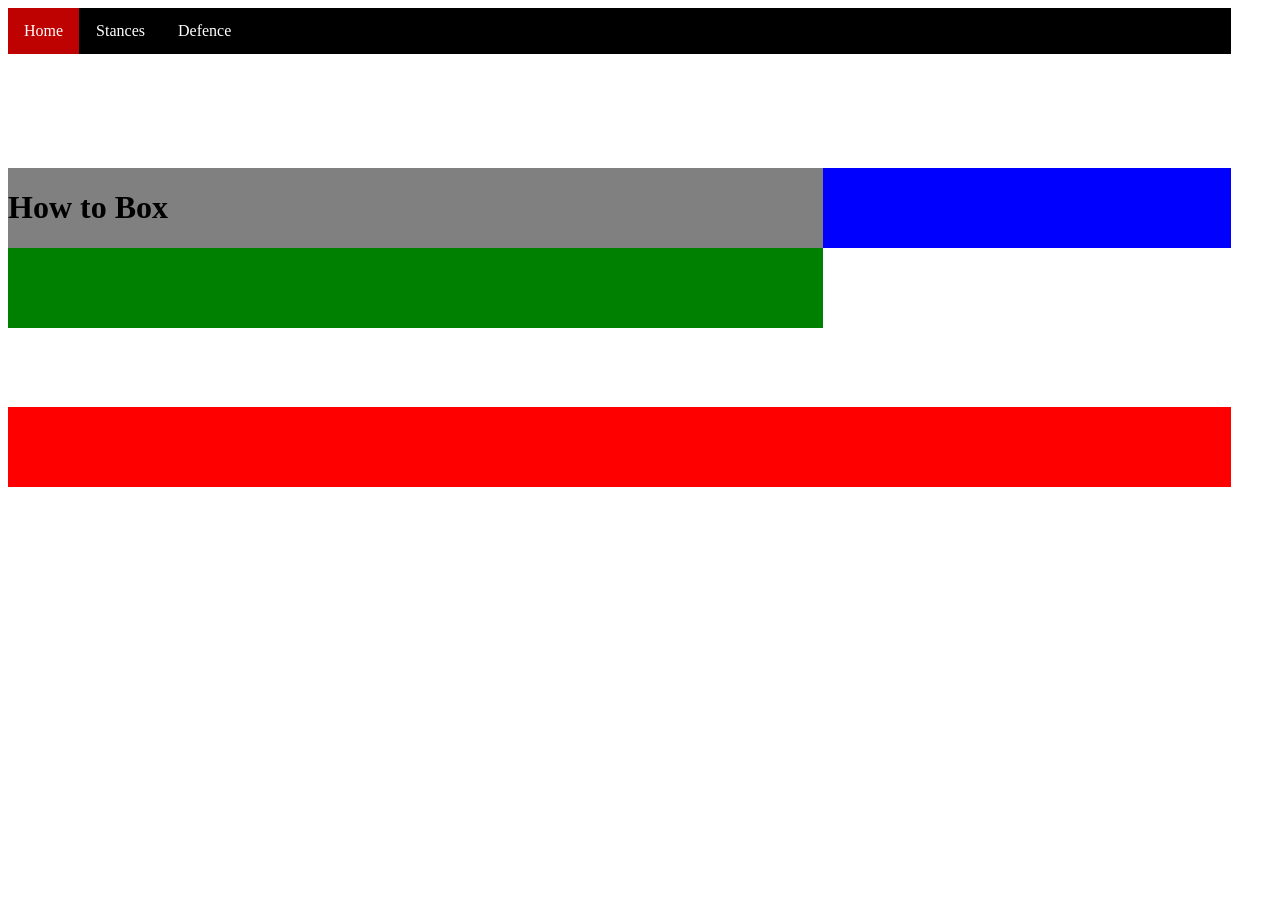
==== index.html @ 6a5481a3 "starting how to website" ====
<!DOCTYPE html>
<html lang="en">
<head>
    <meta charset="UTF-8">
    <meta name="viewport" content="width=device-width, initial-scale=1.0">
    <link rel="stylesheet" href="style.css">
    <title>How to Box</title>
</head>
<body>
   
    <div class="container">
        <div class="nav">
    <ul>
        <li><a class="active" href="index.html">Home</a></li>
        <li><a href="stance.html">Stances</a></li>
        <li><a href="defence.html">Defence</a></li>
    </ul>
            </div>
        <div class="header">
            <h1>How to Box </h1>

            </div>
        <div class="side">


            </div>
        <div class="body">


            </div>
        <div class="footer">


            </div>
</div>























































































</body>
</html>
---- style.css ----
.container{
display: grid;
grid-template-columns: 10fr 5fr 0.5fr;
grid-template-rows: 1fr 1fr 1fr 1fr 1fr 1fr 1fr;                
}
.nav{
grid-column: 1/3 ;
grid-row:1/2 ;
body {
  margin: 0;
  padding: 0;
}

h2, p {
  margin: 10px;
}

ul {
  list-style-type: none;
  margin: 0;
  padding: 0;
  overflow: hidden;
  background-color: #000000;
}

ul li {
  float: left;
  border-right:1px solid #000000;
}

ul li:last-child {
  border-right: none;
}

ul li a {
  display: block;
  color: rgb(255, 255, 255);
  text-align: center;
  padding: 14px 16px;
  text-decoration: none;
}

ul li a:hover:not(.active) {
  background-color: #974b4b;
}

ul li a.active {
  background-color: #be0101;
}
}
.header{
grid-column: 1/3;
grid-row: 3/4;
background-color: grey;
}
.side{
grid-column: 2/3;
grid-row: 3/4;
background-color: blue;
}
.body{
grid-column: 1/2;
grid-row: 4/5;
background-color: green;
}
.footer{
grid-column: 1/3;
grid-row: 6/7;
background-color: red;
}
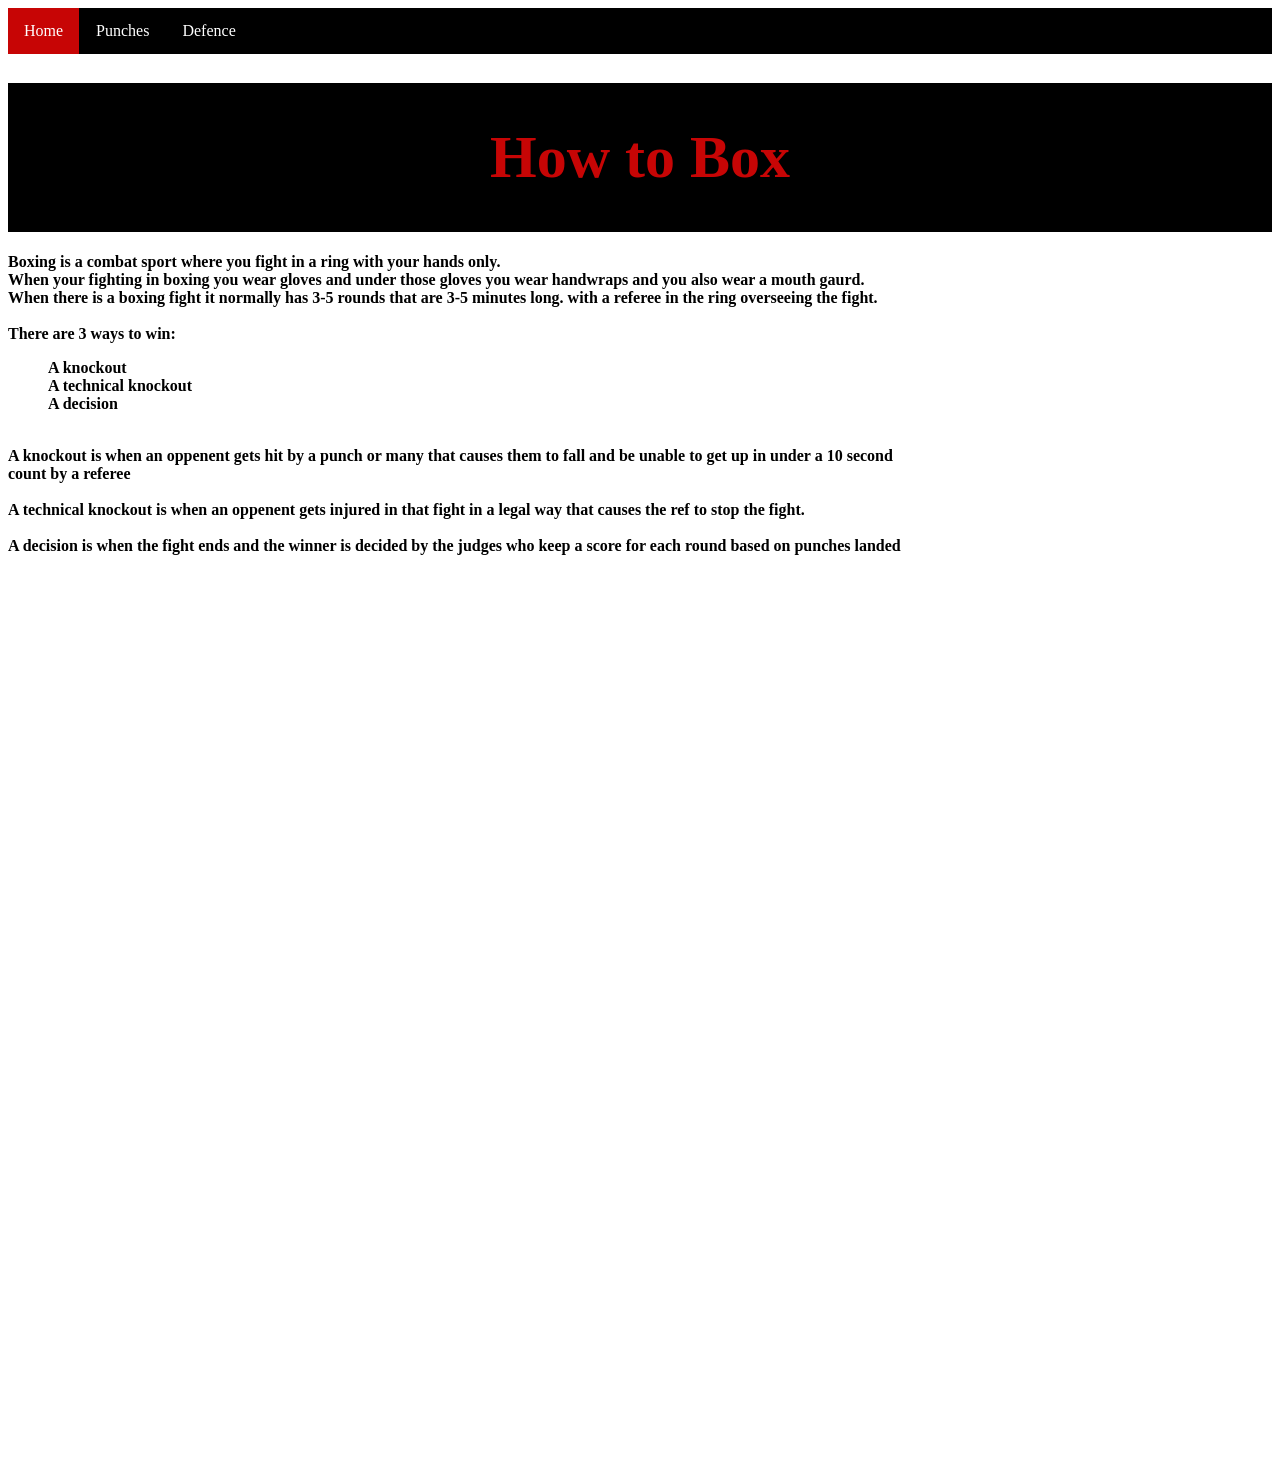
==== commit 1f7e3359: "starting how to website" ====
--- a/index.html
+++ b/index.html
@@ -7,33 +7,62 @@
     <title>How to Box</title>
 </head>
 <body>
-   
-    <div class="container">
-        <div class="nav">
-    <ul>
-        <li><a class="active" href="index.html">Home</a></li>
-        <li><a href="stance.html">Stances</a></li>
-        <li><a href="defence.html">Defence</a></li>
-    </ul>
-            </div>
-        <div class="header">
-            <h1>How to Box </h1>
+    
 
-            </div>
-        <div class="side">
+<div class="container">
+
+    <div class="nav">
+        <ul>
+            <li><a class="active" href="index.html">Home</a></li>
+            <li><a href="punches.html">Punches</a></li>
+            <li><a href="defence.html">Defence</a></li>
+        </ul>
+    
+        </div>
+    
+    <div class="head">
+            <h1>How to Box</h1>
+ 
+        </div>
+    
+    <div class="body">
+        <h4>Boxing is a combat sport where you fight in a ring with your hands only.
+            <br>
+            When your fighting in boxing you wear gloves and under those gloves you wear handwraps
+            and you also wear a mouth gaurd.
+            <br>
+            When there is a boxing fight it normally has 3-5 rounds that are 3-5 minutes long.
+            with a referee in the ring overseeing the fight.
+            <br>
+            <br>
+            There are 3 ways to win:
+            <ul>
+                A knockout <br>
+                A technical knockout <br>
+                A decision <br>
+            </ul> <br>
+            A knockout is when an oppenent gets hit by a punch or many that causes them to fall and be unable to get up in under a 10 second count by a referee
+            <br>
+            <br>
+            A technical knockout is when an oppenent gets injured in that fight in a legal way that causes the ref to stop the fight.
+            <br>
+            <br>
+            A decision is when the fight ends and the winner is decided by the judges who keep a score for each round based on punches landed
 
 
-            </div>
-        <div class="body">
+        </h4>
+        </div>
+   
+     <div class="side">
+        
 
+        </div>
+   
+     <div class="footer">
+        
 
-            </div>
-        <div class="footer">
-
-
-            </div>
+        </div>
 </div>
-
 
 
 
--- a/style.css
+++ b/style.css
@@ -1,13 +1,11 @@
-
-
 .container{
 display: grid;
-grid-template-columns: 10fr 5fr 0.5fr;
-grid-template-rows: 1fr 1fr 1fr 1fr 1fr 1fr 1fr;                
+grid-template-columns: 5fr 2fr 0fr;
+grid-template-rows: 1fr 2fr 15fr 1fr 0.5fr;
 }
 .nav{
-grid-column: 1/3 ;
-grid-row:1/2 ;
+grid-column: 1/3;
+grid-row: 1/2;
 body {
   margin: 0;
   padding: 0;
@@ -36,37 +34,39 @@
 
 ul li a {
   display: block;
-  color: rgb(255, 255, 255);
+  color: white;
   text-align: center;
   padding: 14px 16px;
   text-decoration: none;
 }
 
 ul li a:hover:not(.active) {
-  background-color: #974b4b;
+  background-color: #944848;
 }
 
 ul li a.active {
-  background-color: #be0101;
+  background-color: #c70505;
 }
 }
-.header{
+.head{
 grid-column: 1/3;
+grid-row: 2/3;
+text-align: center;
+font-size: 30px ;
+color: #c70505;
+background-color: #000000;
+}
+.body{
+grid-column: 1/2;
 grid-row: 3/4;
-background-color: grey;
 }
 .side{
 grid-column: 2/3;
 grid-row: 3/4;
-background-color: blue;
-}
-.body{
-grid-column: 1/2;
-grid-row: 4/5;
-background-color: green;
+
 }
 .footer{
 grid-column: 1/3;
-grid-row: 6/7;
-background-color: red;
+grid-row: 4/5;
+
 }
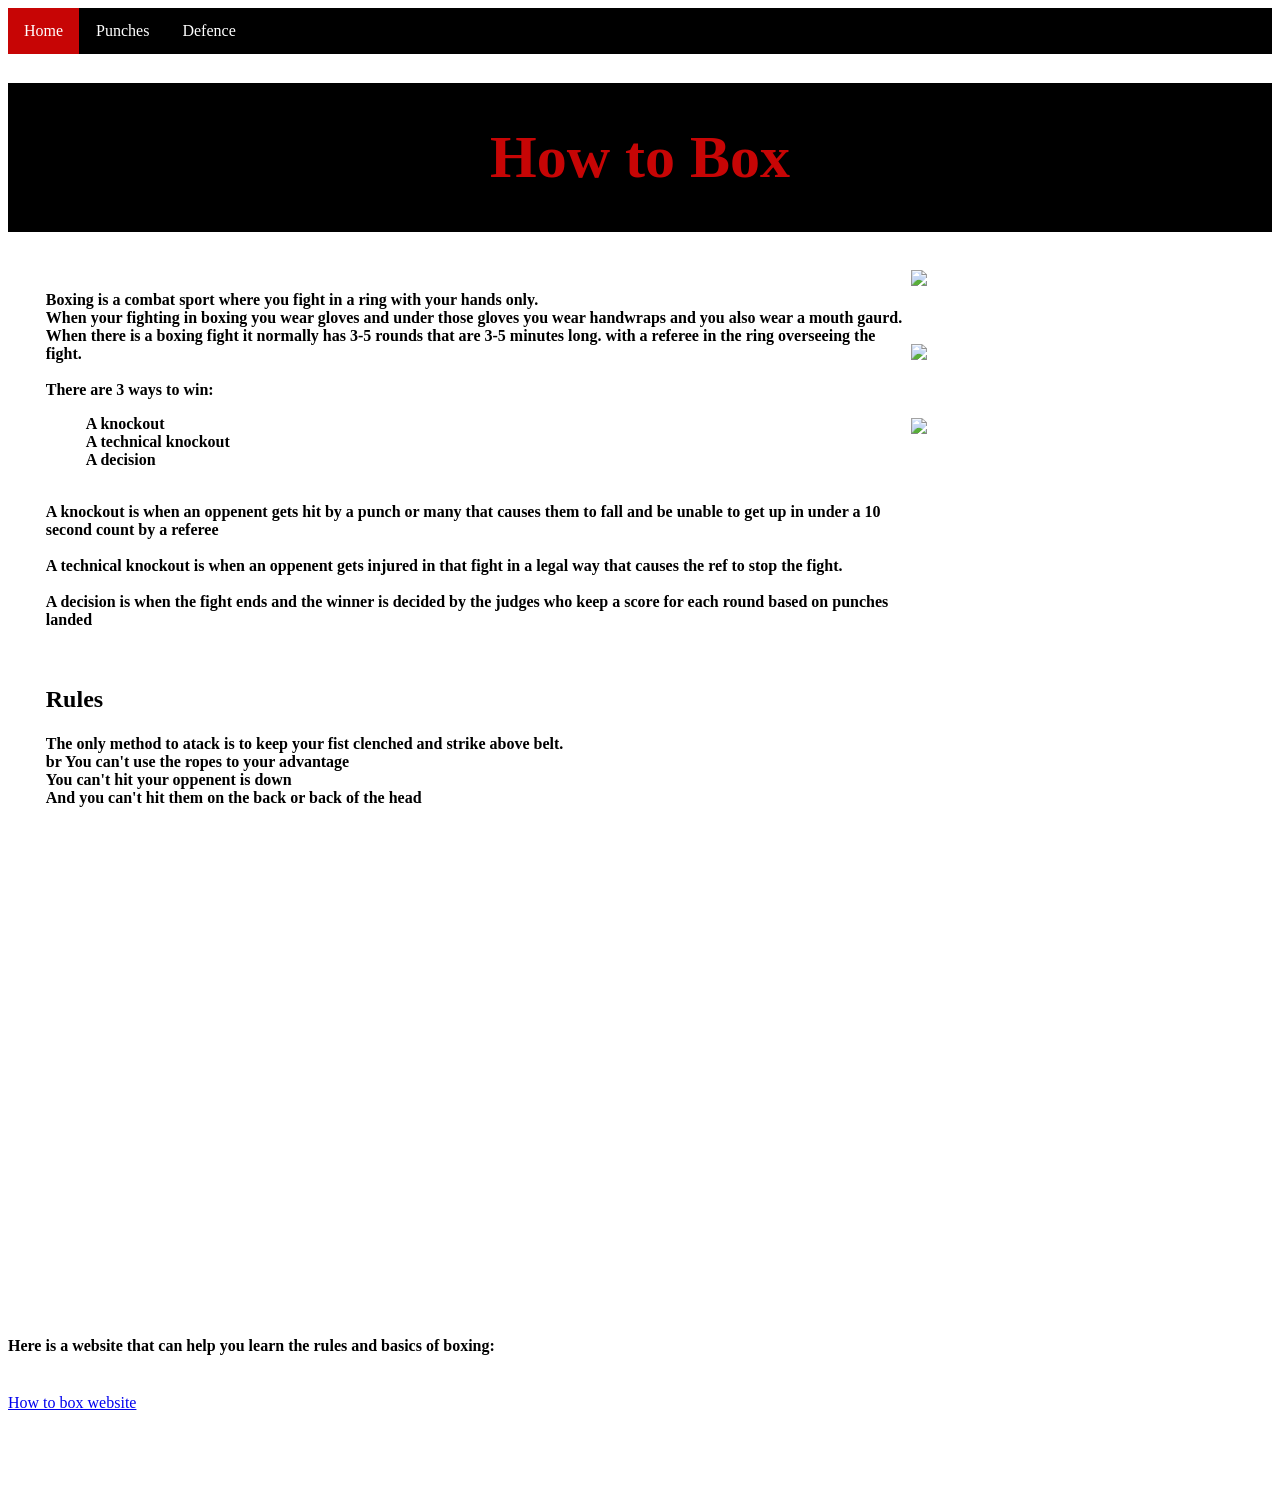
==== commit a3448f7d: "starting second page" ====
--- a/index.html
+++ b/index.html
@@ -48,18 +48,53 @@
             <br>
             <br>
             A decision is when the fight ends and the winner is decided by the judges who keep a score for each round based on punches landed
+            <br>
+            <br>
+            <br>
+            <h2>Rules</h3>
+                 <h4>
+                The only method to atack is to keep your fist clenched and strike above belt.
+                <br>
+                br
+                You can't use the ropes to your advantage
+                <br>
+                You can't hit your oppenent is down
+                <br>
+                And you can't hit them on the back or back of the head
+               </h4>
+
+
+
+
+
+
+
+
 
 
         </h4>
         </div>
    
      <div class="side">
+        <img src="https://tse4.mm.bing.net/th/id/OIP.r_H8jD-GUMeVK6w3yONYkwHaEK?rs=1&pid=ImgDetMain&o=7&rm=3" width="500px">
+        <br>
+        <br> 
+        <br>
+        <br>
+        <img src="https://cdn.tfcstadiums.com/wp-content/uploads/2025/12/wembley-knockouts-2048x1365.jpg" width="500px">
+        <br>
+        <br>
+        <br>
+        <br>
+        <img src="https://live-production.wcms.abc-cdn.net.au/baeab6ace6bb6ef8e4a3d5f6a553b26b?impolicy=wcms_crop_resize&cropH=3164&cropW=4746&xPos=0&yPos=7&width=862&height=575" width="500px">
         
-
         </div>
    
      <div class="footer">
         
+        <h4>Here is a website that can help you learn the rules and basics of boxing:</h4>
+        <br>
+        <a href="https://www.wikihow.com/Box">How to box website</a>
 
         </div>
 </div>
--- a/style.css
+++ b/style.css
@@ -1,7 +1,7 @@
 .container{
 display: grid;
 grid-template-columns: 5fr 2fr 0fr;
-grid-template-rows: 1fr 2fr 15fr 1fr 0.5fr;
+grid-template-rows: 0.5fr 1fr 7fr 1fr 0.5fr;
 }
 .nav{
 grid-column: 1/3;
@@ -59,14 +59,17 @@
 .body{
 grid-column: 1/2;
 grid-row: 3/4;
+padding-left: 1cm;
+padding-top: 1cm;
 }
 .side{
 grid-column: 2/3;
 grid-row: 3/4;
-
+padding-right: 1%;
+padding-top: 1cm;
 }
 .footer{
 grid-column: 1/3;
 grid-row: 4/5;
-
+padding-top: 1cm;
 }
